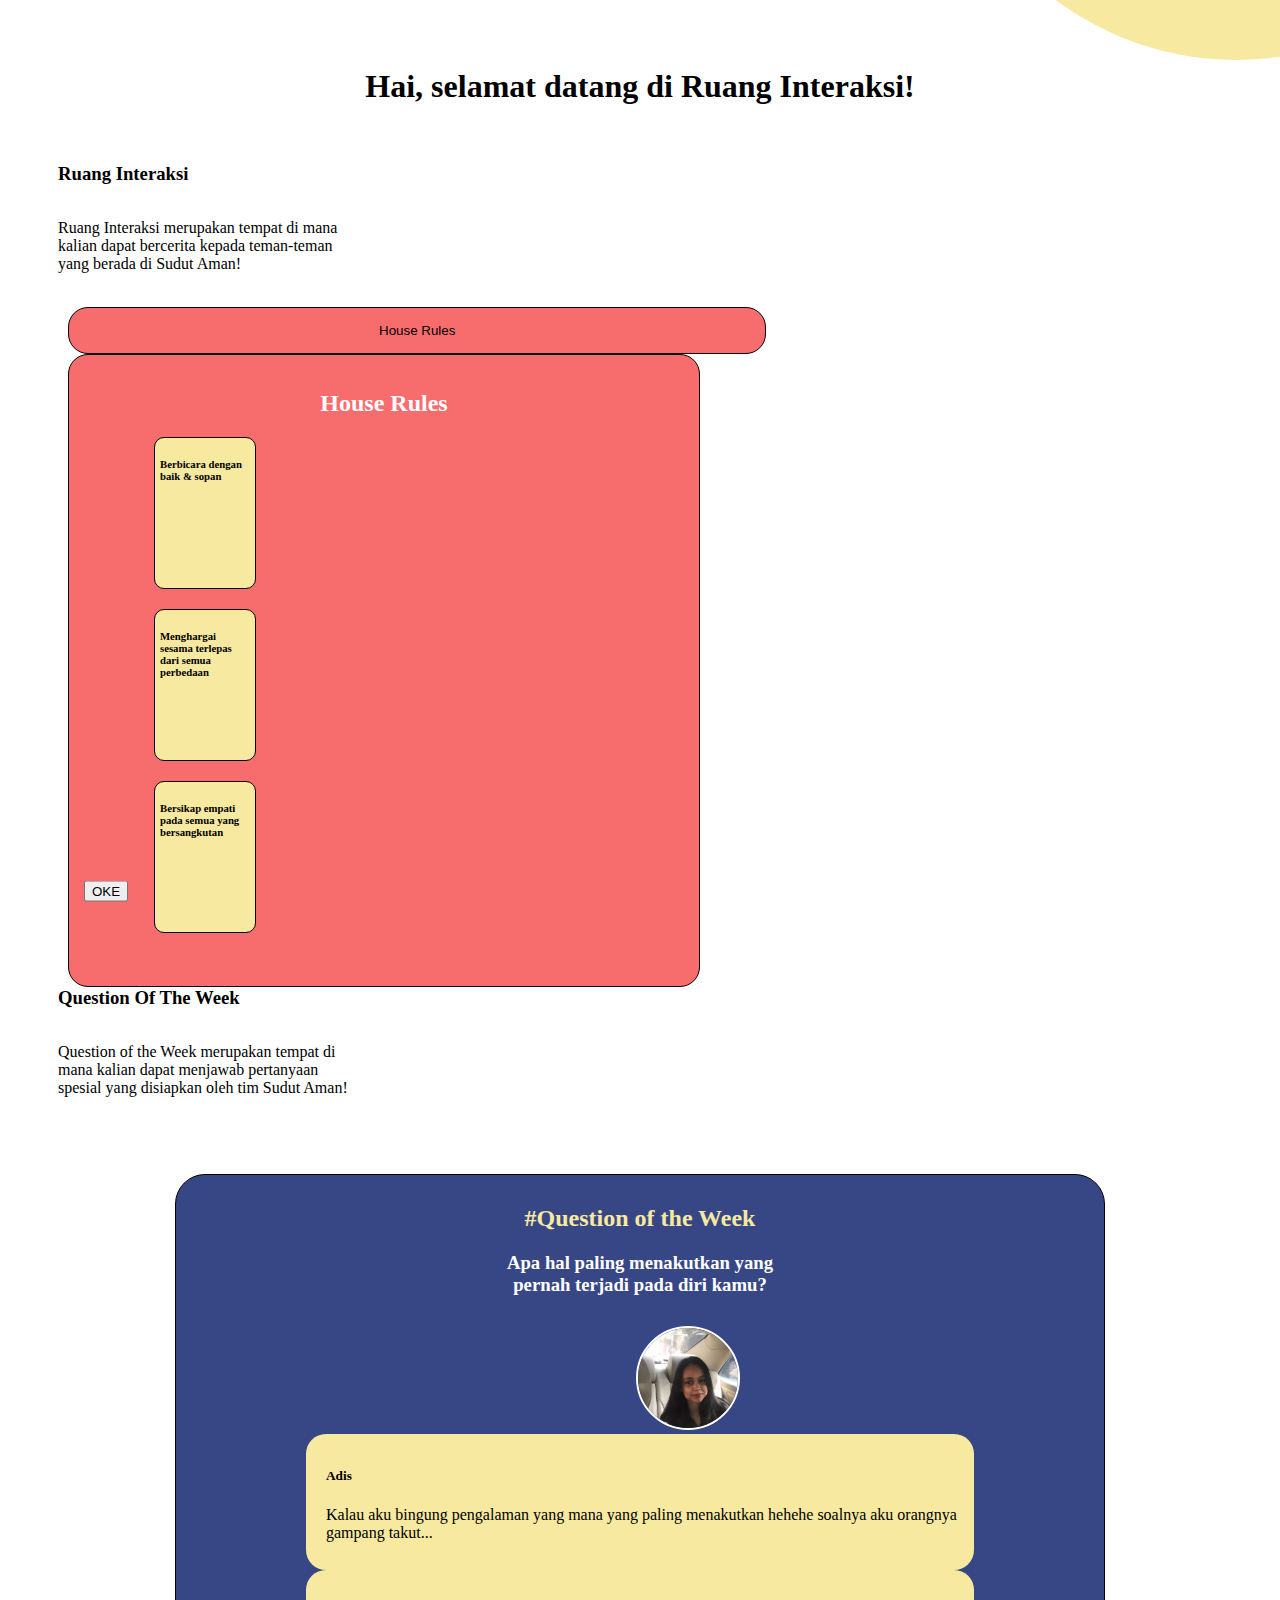
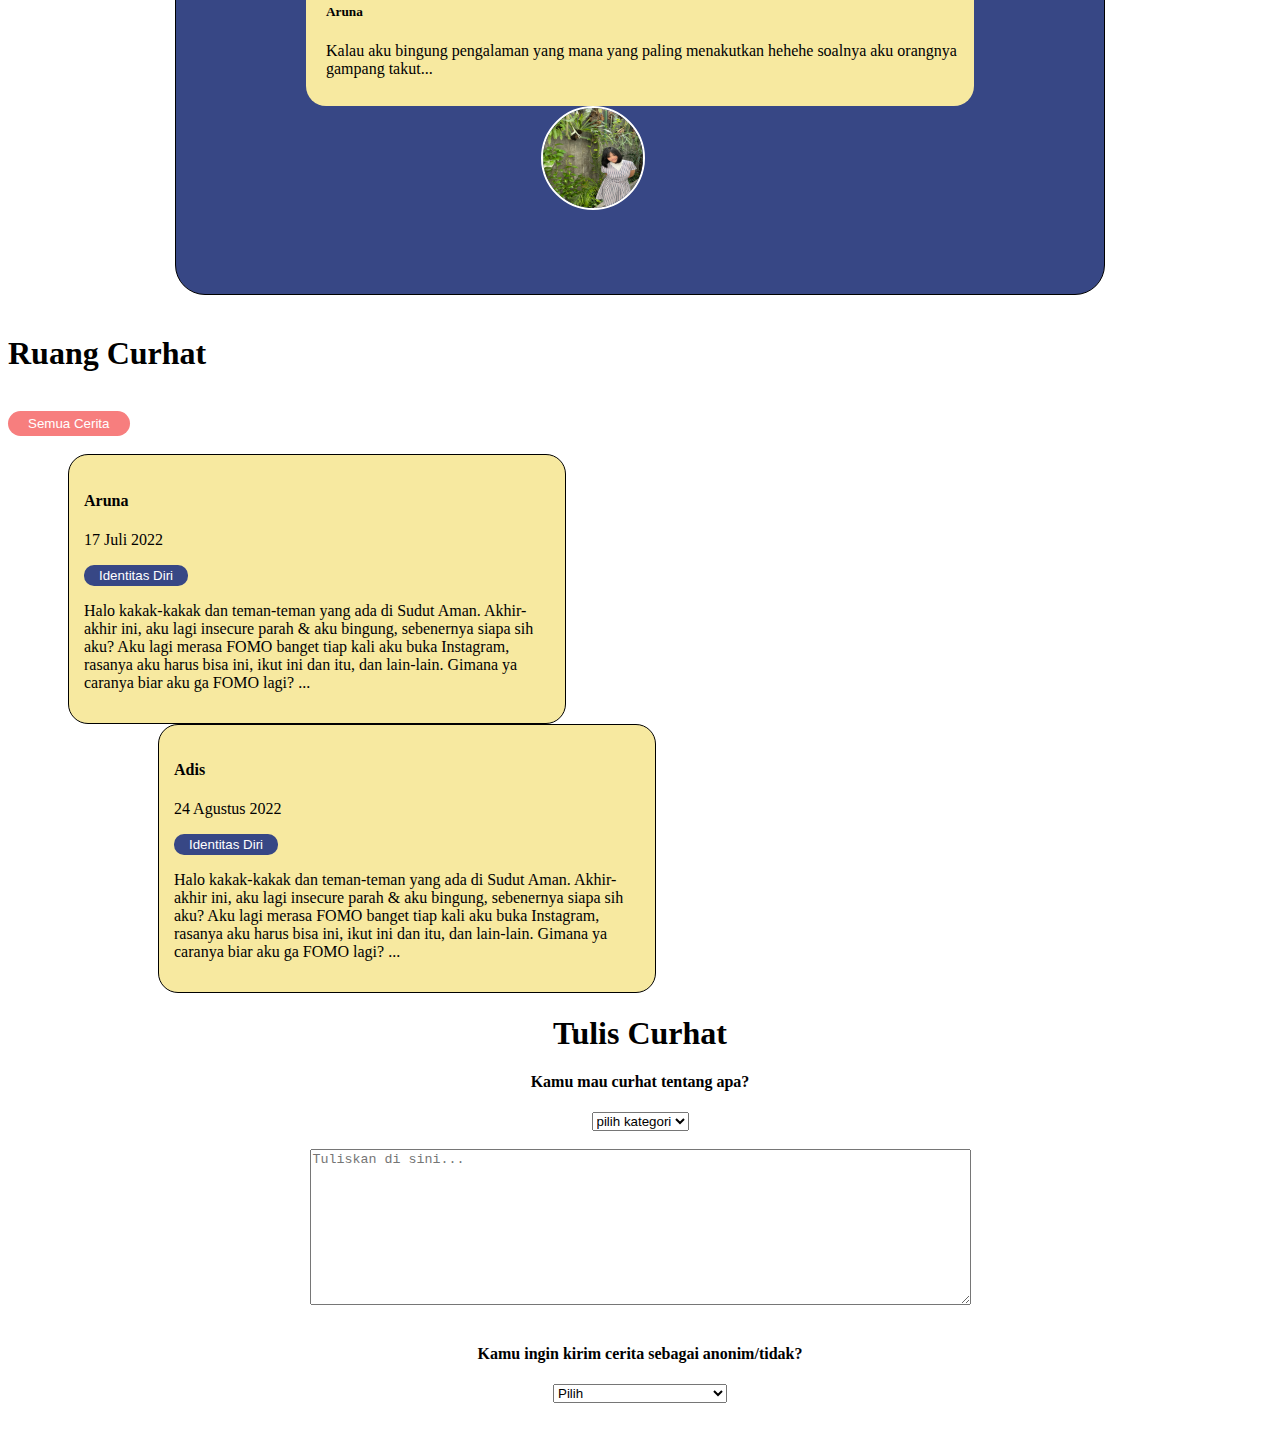
==== ruang interaksi/index.html @ 9e3b5253 "masukin ruang interkasi" ====
<!DOCTYPE html>
<html>

<head>
  <meta charset="utf-8">
  <meta name="viewport" content="width=device-width">
  <title>replit</title>

  <!-- link botstrap -->
  <link href="https://cdn.jsdelivr.net/npm/bootstrap@5.2.2/dist/css/bootstrap.min.css" rel="stylesheet"
    integrity="sha384-Zenh87qX5JnK2Jl0vWa8Ck2rdkQ2Bzep5IDxbcnCeuOxjzrPF/et3URy9Bv1WTRi" crossorigin="anonymous">

  <!-- link css  -->
  <link href="style.css" rel="stylesheet" type="text/css" />
</head>

<body>
<!--   buletan -->
   <div class="bg-shape"></div>

  
  <div class="container">
    <h1 id="title">Hai, selamat datang di Ruang Interaksi!</h1>
    <br>
    <br>
    <div>
      <div class="row">
        <div class="col">
          <h3 id="title-2">Ruang Interaksi</h3>
          <br>
          <p id="desc-ri">Ruang Interaksi merupakan tempat di mana<br>
            kalian dapat bercerita kepada teman-teman<br>
            yang berada di Sudut Aman!</p>
          <br>
          
          <button type="button" class="btn house-rules" data-bs-toggle="modal" data-bs-target="#exampleModal">
            House Rules
          </button>
      
      <!-- Modal -->
      <div class="modal fade" id="exampleModal" tabindex="-1" aria-labelledby="exampleModalLabel" aria-hidden="true">
        <div class="modal-dialog">
          <div class="modal-content">
            <div class="modal-body">
                <div class="container">
                    <div class="house-rules" style="margin-left: 0px;">
                        <h2>House Rules</h2>
                        <div class="row">
                            <div class="col" id="card-1">
                            <h6>Berbicara dengan baik & sopan</h6>
                        </div>
                      
                        <div class="col" id="card-2">
                            <h6>Menghargai sesama terlepas dari semua perbedaan</h6>
                        </div>
                      
                        <div class="col" id="card-3">
                            <h6>Bersikap empati pada semua yang bersangkutan</h6>
                        </div>

                        </div>
                        <br>
                        <div class="modal-footer">
                            <button type="button text-center" class="btn btn-secondary text-center" data-bs-dismiss="modal">OKE</button>
                        </div>
                    </div>
                    </div>

            </div>


          </div>
        </div>
      </div>

        </div>

        <div class="col">
          <h3 id="title-2">Question Of The Week</h3>
          <br>
          <p id="desc-ri">Question of the Week merupakan tempat di<br>
            mana kalian dapat menjawab pertanyaan<br>
            spesial yang disiapkan oleh tim Sudut Aman!</p>
        </div>
      </div>
    </div>

    <br>
    <br>
    <div class="container2" style="border: 1.5px black solid;">
      <h2 style="color: #F7E9A0; margin-top: -50px;">#Question of the Week</h2>
      <h3 style="color: white; margin-bottom: 30px;">Apa hal paling menakutkan yang <br> pernah terjadi pada diri kamu?</h3>
      <div class="row mb-3">
        <div class="col-4 my-auto">
          <img src="Screenshot 2022-11-06 105058.png" class="rounded-circle" alt="foto profil" style="border: 2px white solid; margin-right: -95px; width: 100px; height: 100px;">
        </div>

        <div class="col-8 ">
          <div class="card">
            <h5 class="card-title" style="margin-left: 8px; font-weight: bold;">Adis</h5>
            <p class="card-text" style="text-align: left; margin-left: 8px;">Kalau aku bingung pengalaman yang mana yang paling menakutkan hehehe soalnya aku
              orangnya
              gampang takut...</p>
          </div>
        </div>

      </div>
      <div class="row mt-3">
        <div class="col-8">
          <div class="card">
            <h5 class="card-title" style="margin-left: 8px; font-weight: bold;">Aruna</h5>
            <p class="card-text" style="text-align: left; margin-left: 8px;">Kalau aku bingung pengalaman yang mana yang paling menakutkan hehehe soalnya aku
              orangnya
              gampang takut...</p>
          </div>
        </div>

        <div class="col-4 my-auto">
          <img
            src="WhatsApp Image 2022-11-11 at 8.43.40 PM.jpeg"
            class="rounded-circle" alt="foto profil" style="border: 2px white solid; margin-left: -95px; width: 100px; height: 100px;">
        </div>
      </div>
    </div>

    <br>
    <h1>Ruang Curhat</h1>
    <br>
    <button id="semua-cerita">Semua Cerita</button>
    <br><br>
    <div class="container-text-center">
      <div class="row">
        <div class="user-1">
          <div class="col">
            <h4 id="nama">Aruna</h4>
            <p id="tanggal">17 Juli 2022</p>
            <button id="kategori">Identitas Diri</button>
            <br>
            <p id="isi-curhat">Halo kakak-kakak dan teman-teman yang ada di Sudut Aman. Akhir-akhir ini, aku lagi
              insecure
              parah & aku bingung, sebenernya siapa sih aku? Aku lagi merasa FOMO banget tiap kali aku buka Instagram,
              rasanya aku harus bisa ini, ikut ini dan itu, dan lain-lain. Gimana ya caranya biar aku ga FOMO lagi?
              ...
            </p>
          </div>
        </div>

        <div class="user-2">
          <div class="col">
            <h4 id="nama">Adis</h4>
            <p id="tanggal">24 Agustus 2022</p>
            <button id="kategori">Identitas Diri</button>
            <br>
            <p id="isi-curhat">Halo kakak-kakak dan teman-teman yang ada di Sudut Aman. Akhir-akhir ini, aku lagi
              insecure
              parah & aku bingung, sebenernya siapa sih aku? Aku lagi merasa FOMO banget tiap kali aku buka Instagram,
              rasanya aku harus bisa ini, ikut ini dan itu, dan lain-lain. Gimana ya caranya biar aku ga FOMO lagi?
              ...
            </p>
          </div>
        </div>
      </div>
    </div>


    <!--Formulir Ruang Curhat -->
    
    <div class="mt-3">
        <h1 style="text-align: center;">Tulis Curhat</h1>
        <h4 style="text-align: center;"> Kamu mau curhat tentang apa?</h4>
    </div>
    
    <div>
        <form>
            <div class="center">
                <select class="cmb">
                    <option selected disabled="disabled">pilih kategori</option>
                    <option value="Pubertas">Pubertas</option>
                    <option value="Identitas Diri">Identitas Diri</option>
                </select>
              <div>
              
        
            
              <br><textarea id="ruangcurhat" name="ruangcurhat" rows="10" cols="80"
                placeholder="Tuliskan di sini..."></textarea>
           
        
            <br>
            <h4 style="text-align: center;">Kamu ingin kirim cerita sebagai anonim/tidak?</h4>
            
        
            <div class="center">
                <select class="cmb">
                    <option selected disabled="disabled">Pilih</option>
                    <option value="Pubertas">Iya, kirim sebagai anonim</option>
                    <option value="Identitas Diri">Tidak perlu kok, gapapa</option>
                </select>
              <div>
        
            </form>
    </div>
   
    

    <!-- link js -->
    <script src="script.js"></script>
    <script src="https://cdn.jsdelivr.net/npm/bootstrap@5.2.2/dist/js/bootstrap.bundle.min.js"
      integrity="sha384-OERcA2EqjJCMA+/3y+gxIOqMEjwtxJY7qPCqsdltbNJuaOe923+mo//f6V8Qbsw3"
      crossorigin="anonymous"></script>
</body>

</html>
---- ruang interaksi/style.css ----
@import url('https://fonts.googleapis.com/css2?family=Poppins:ital,wght@0,300;0,500;0,600;1,400&display=swap');

/* buletan */
.bg-shape {
    height: 35px;
    width: 35px;
    border-radius: 50%;
    display: inline-block;
  }
  
  .bg-shape:after {
    content: '';
    position: absolute;
    width: 600px;
    height: 600px;
    background: #F7E9A0;
    border-radius: 50%;
    top: 0;
    right: 0;
    z-index: -1;
    top: -60%; /* change value as required */
    right: -20%; /* change value as required */
  }

#title {
  font-weight: bold;
  text-align: center;
  place-items: center;
}

#title-2 {
  text-align: left;
  margin: auto;
}

.row {
  margin-left: 50px;
  margin-right: 50px;
}


#desc-ri {
  text-align: left;
  margin: left;
}

  #btn-cta {
    padding: 15px 30px;
    font-family: 'Poppins', sans-serif;
    font-size: 13px;
    line-height: 15px;
    border-radius: 40px;
    border: 0.5px black solid;
    color: white;
    background: #F76D6D;
    position: relative;
    left: -180px;
  }

#btn-cta:hover {
  background-color: #FF8C8C;
}

.container2 {
  background: #374785;
  text-align: center;
  place-items: center;
  margin: auto;
  padding: 80px 80px;
  width: 60vw;
  border-radius: 30px;
  margin-top: 25px;
  
}

#kategori {
  cursor: none;
  text-decoration: none;
  background-color: #374785;
  color: white;
  border: none;
  border-radius: 10px;
  padding: 3px 15px;
}

.house-rules {
  background: #F76D6D;
  border-radius: 20px;
  border: 1.5px black solid;
  padding: 15px;
  margin: auto;
  width: 60%;
  position: relative;
  left: 10px;
  right: 10px;
}


h2 {
  text-align: center;
  place-content: center;
  font-weight: bold;
  color: white;
}

/* House Rules */

#card-1 {
  background: #F7E9A0;
  border-radius: 10px;
  height: 150px;
  width: 100px;
  margin: 20px;
  border: 1px black solid;
  margin-top: 20px;
  position: relative;
}

#card-2 {
  background: #F7E9A0;
  border-radius: 10px;
  height: 150px;
  width: 100px;
  margin: 20px;
  border: 1px black solid;
  margin-top: 20px;
  position: relative;
}

#card-3 {
  background: #F7E9A0;
  border-radius: 10px;
  height: 150px;
  width: 100px;
  margin: 20px;
  border: 1px black solid;
  margin-top: 20px;
  position: relative;
}

h6 {
  place-items: center;
  font-weight: bold;
  text-align: center;
  padding: 10px;
  text-align: left;
  margin-top: 10px;
  margin-left: -5px;
}


.btn-cta {
  color: black;
  background-color: #F7E9A0;
  border-radius: 20px;
  padding: 12px 65px;
  font-size: 18px;
  cursor: pointer;
  font-weight: 600;
  text-decoration: none;
  border: 1px solid black;
}


.user-1 {
  background-color: #F7E9A0;
  border-radius: 20px;
  width: 40%;
  position: relative;
  left: 10px;
  padding: 15px;
  border: 1px black solid;
  margin-right: 100px;
}

.user-2{
  background-color: #F7E9A0;
  border-radius: 20px;
  width: 40%;
  position: relative;
  left: 100px;
  padding: 15px;
  border: 1px black solid;
}

#semua-cerita {
  background-color: #F77E7E;
  color: white;
  border-radius: 20px;
  border: none;
  padding: 5px 20px;
}

.input-field{
  width: 400px;
  height: 40px;
  margin-top: 20px;
  border: 1px solid #777;
  border-radius: 14px;
  outline: none;
  
}

.textarea-field{
  width: 100%;
  height: 200px;
}

#ruangcurhat {
    display: block;
    margin-left: auto;
    margin-right: auto;
}

.rounded-circle {
  border-radius: 50%;
  width: 80px;
  height: 80px;
}

.card{
  background-color: #F7E9A0;
  border-radius: 20px;
  padding: 12px;
}

.card-title{
  text-align: left;
}


.modal-content{
  background: transparent;
  border: none;
}

.modal-body{
  width: 1000px
}

.modal-footer{
  border: transparent;
  margin: 0;
  position: absolute;
  text-align: center;
  top: 85%;
  -ms-transform: translateY(-50%);
  transform: translateY(-50%);
}




.center {
    text-align: center;
    /*These options are for the div to be visible in the example, the important is the first*/
    /* border:1px solid black; */
    width: auto;
    height: 50px;
}

.cmb {
    display: block;
    margin: 0 auto;
}

/* button hr */
.house-rules {
    background: #F76D6D;
    border-radius: 20px;
    border: 1.5px black solid;
    padding: 15px;
    margin: auto;
    width: 60%;
    position: relative;
    left: 10px;
    right: 10px;
  }

  .house-rules:hover {
    background-color: #F76D6D;
  }
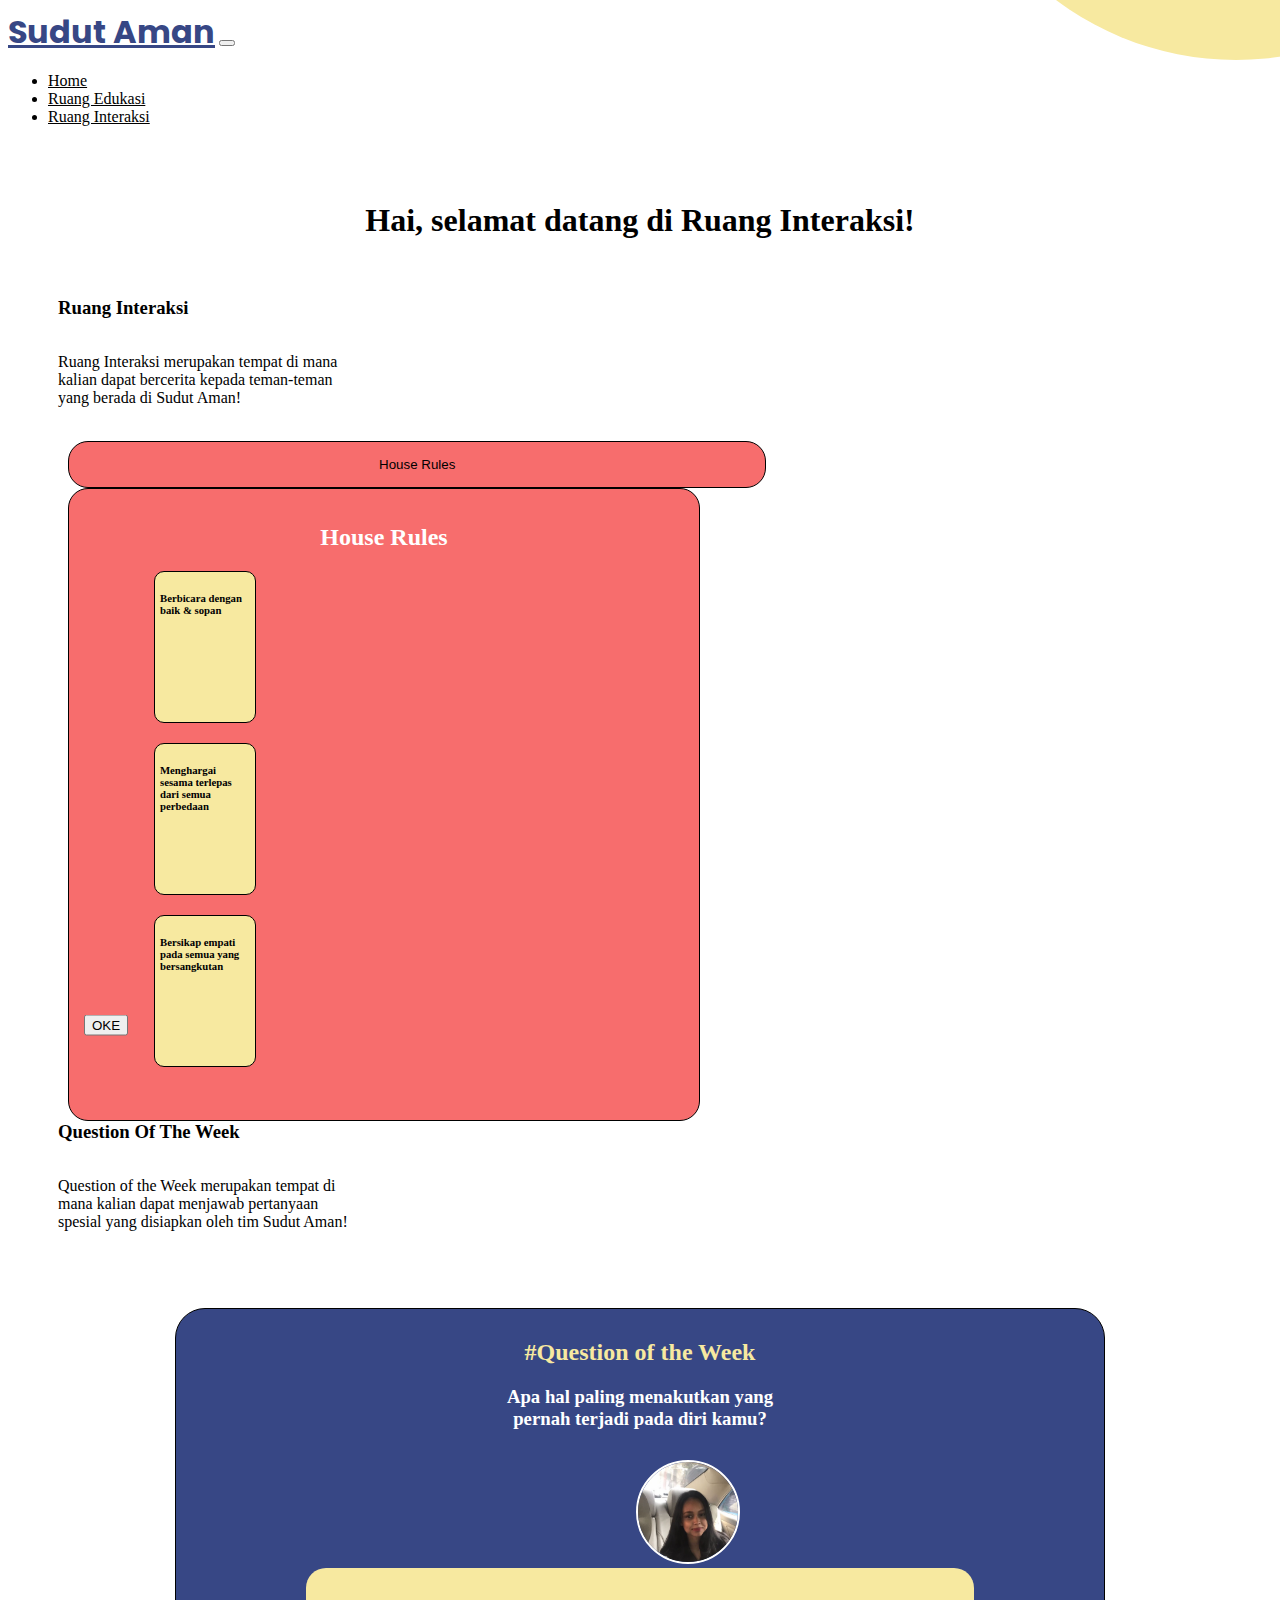
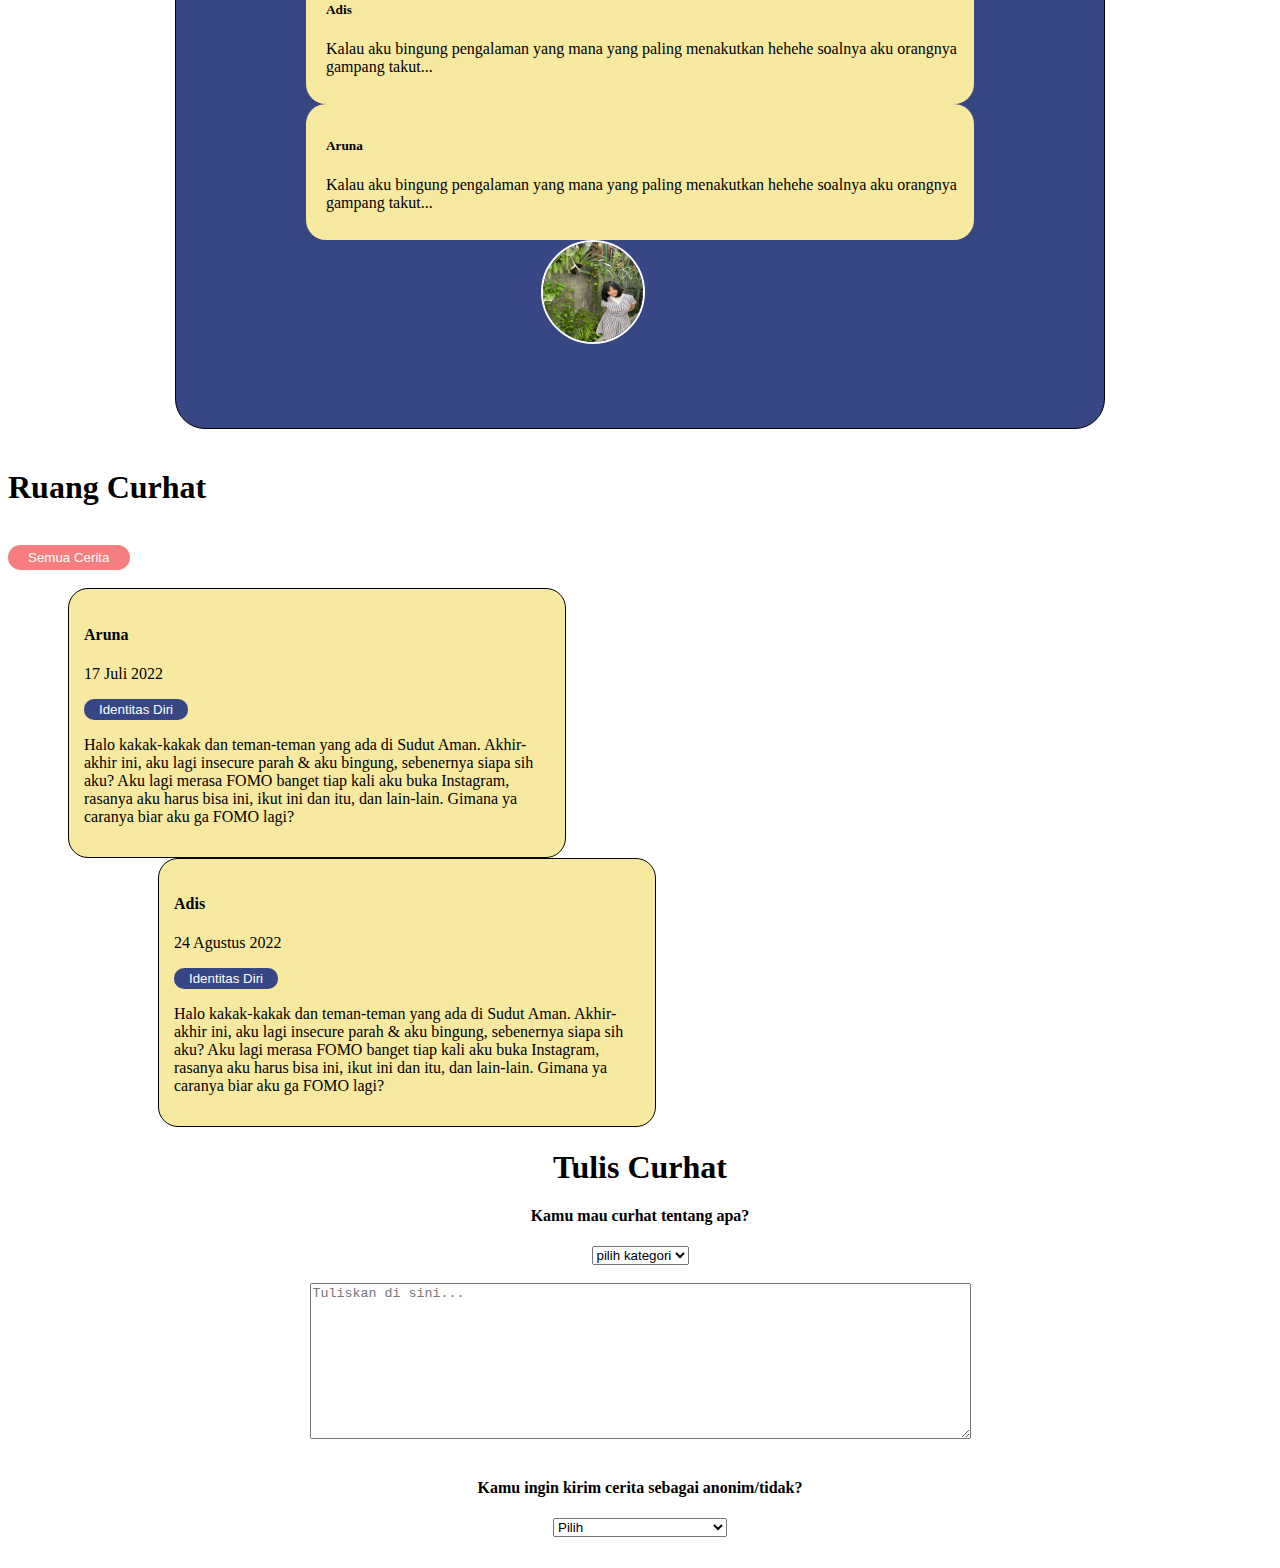
==== commit 20eb8c69: "nambahin navbar di semua page" ====
--- a/ruang interaksi/index.html
+++ b/ruang interaksi/index.html
@@ -12,9 +12,55 @@
 
   <!-- link css  -->
   <link href="style.css" rel="stylesheet" type="text/css" />
+
+  <style>
+    @import url('https://fonts.googleapis.com/css2?family=Poppins:wght@500;600&family=Quicksand:wght@500&display=swap');
+
+    .navbar-brand {
+      cursor: pointer;
+      font-size: 32px;
+      color: #374785;
+      font-weight: bold;
+      font-family: 'Poppins', sans-serif;
+    }
+
+    .nav-item a {
+      color: black;
+      font-weight: 400;
+      font-size: 16px;
+    }
+  </style>
+
+
 </head>
 
 <body>
+
+  <nav class="navbar navbar-expand-lg" style="background: none;">
+    <div class="container">
+      <a class="navbar-brand" href="#">Sudut Aman</a>
+      <button class="navbar-toggler" type="button" data-bs-toggle="collapse" data-bs-target="#navbarSupportedContent"
+        aria-controls="navbarSupportedContent" aria-expanded="false" aria-label="Toggle navigation">
+        <span class="navbar-toggler-icon"></span>
+      </button>
+      <!--       <div class="collapse navbar-collapse" id="navbarSupportedContent"> -->
+      <ul class="navbar-nav me-auto mb-2 mb-lg-0">
+        <li class="nav-item">
+          <a class="nav-link active" aria-current="page" href="../index.html">Home</a>
+        </li>
+
+        <li class="nav-item">
+          <a class="nav-link active" aria-current="page" href="../edusudutaman/ruangedu.html">Ruang Edukasi</a>
+        </li>
+
+        <li class="nav-item">
+          <a class="nav-link active" aria-current="page" href="../ruang interaksi/index.html">Ruang Interaksi</a>
+        </li>
+      </ul>
+      <!--         <button type="button" class="btn btn-cta" style="color: white; background: #F76D6D; border-radius: 20px; padding: 8px 25px;">MASUK</button> -->
+    </div>
+</nav>
+
 <!--   buletan -->
    <div class="bg-shape"></div>
 
@@ -140,7 +186,6 @@
               insecure
               parah & aku bingung, sebenernya siapa sih aku? Aku lagi merasa FOMO banget tiap kali aku buka Instagram,
               rasanya aku harus bisa ini, ikut ini dan itu, dan lain-lain. Gimana ya caranya biar aku ga FOMO lagi?
-              ...
             </p>
           </div>
         </div>
@@ -155,7 +200,6 @@
               insecure
               parah & aku bingung, sebenernya siapa sih aku? Aku lagi merasa FOMO banget tiap kali aku buka Instagram,
               rasanya aku harus bisa ini, ikut ini dan itu, dan lain-lain. Gimana ya caranya biar aku ga FOMO lagi?
-              ...
             </p>
           </div>
         </div>
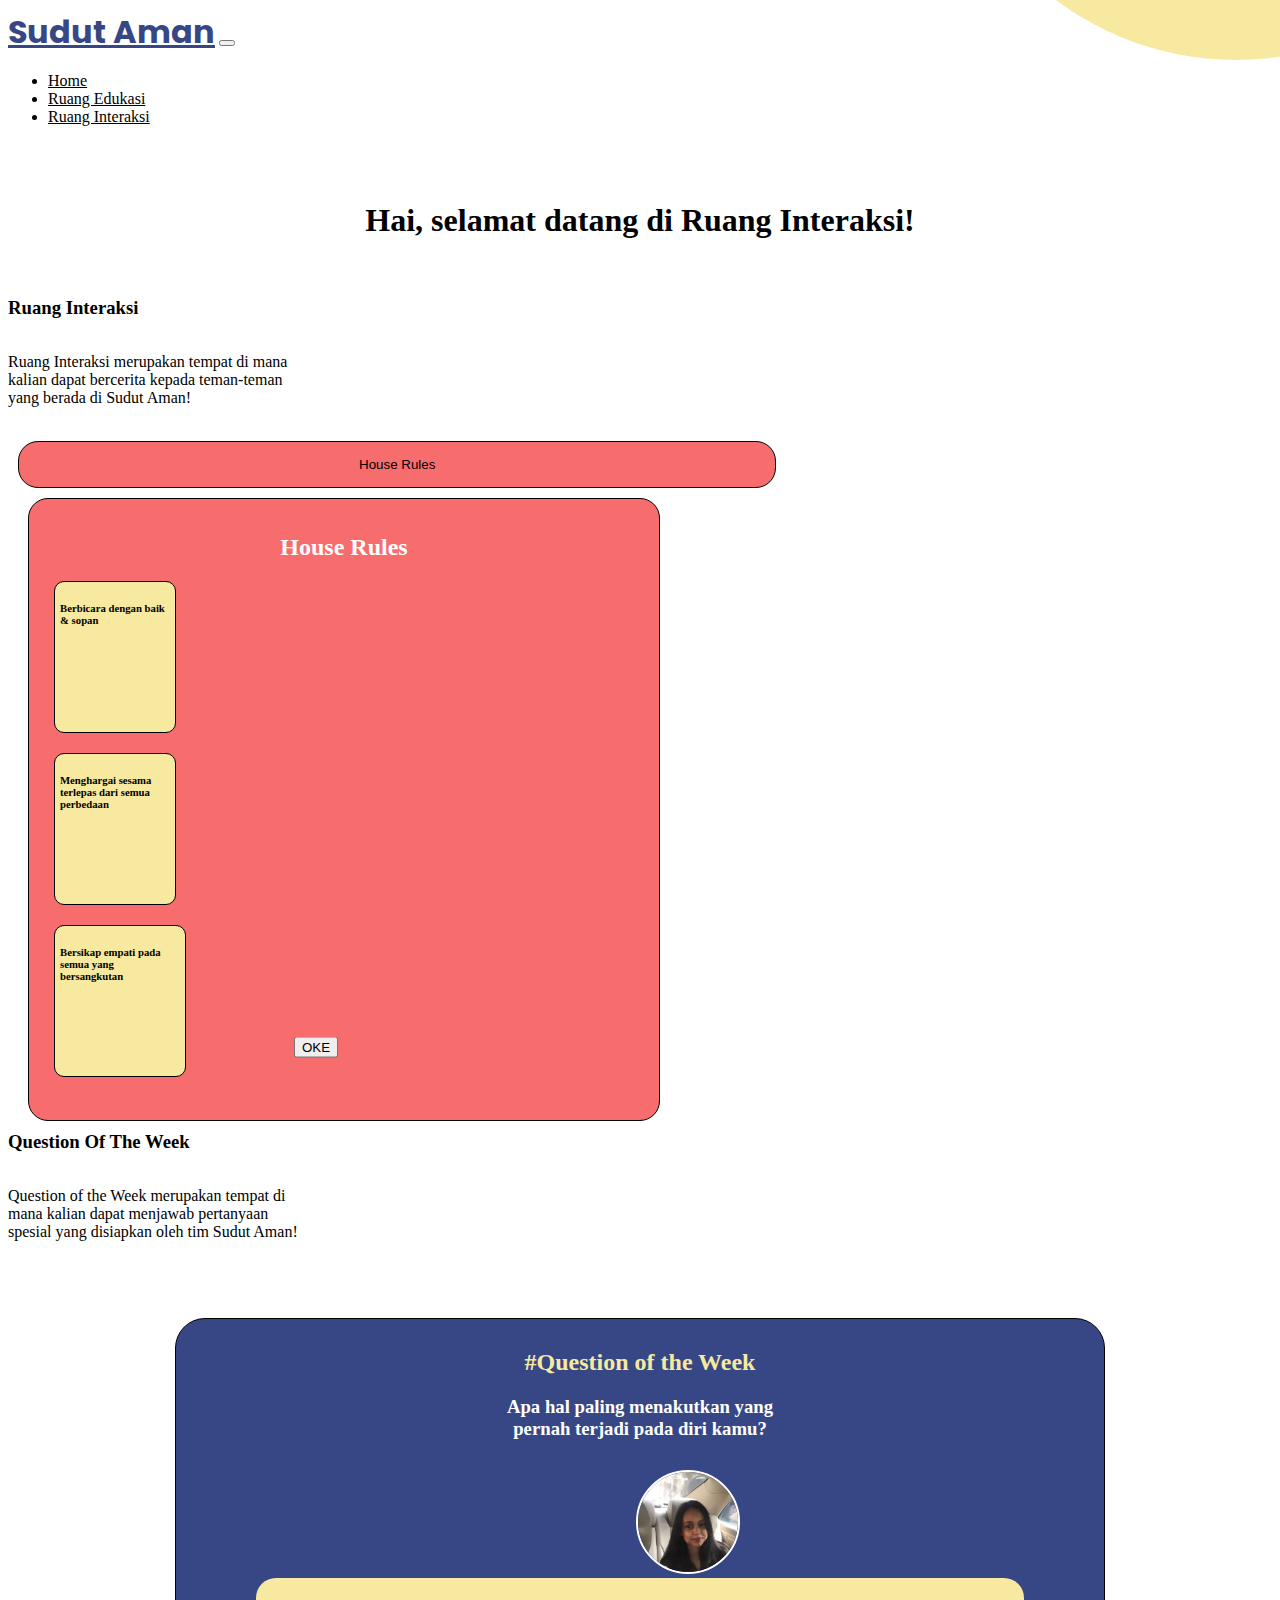
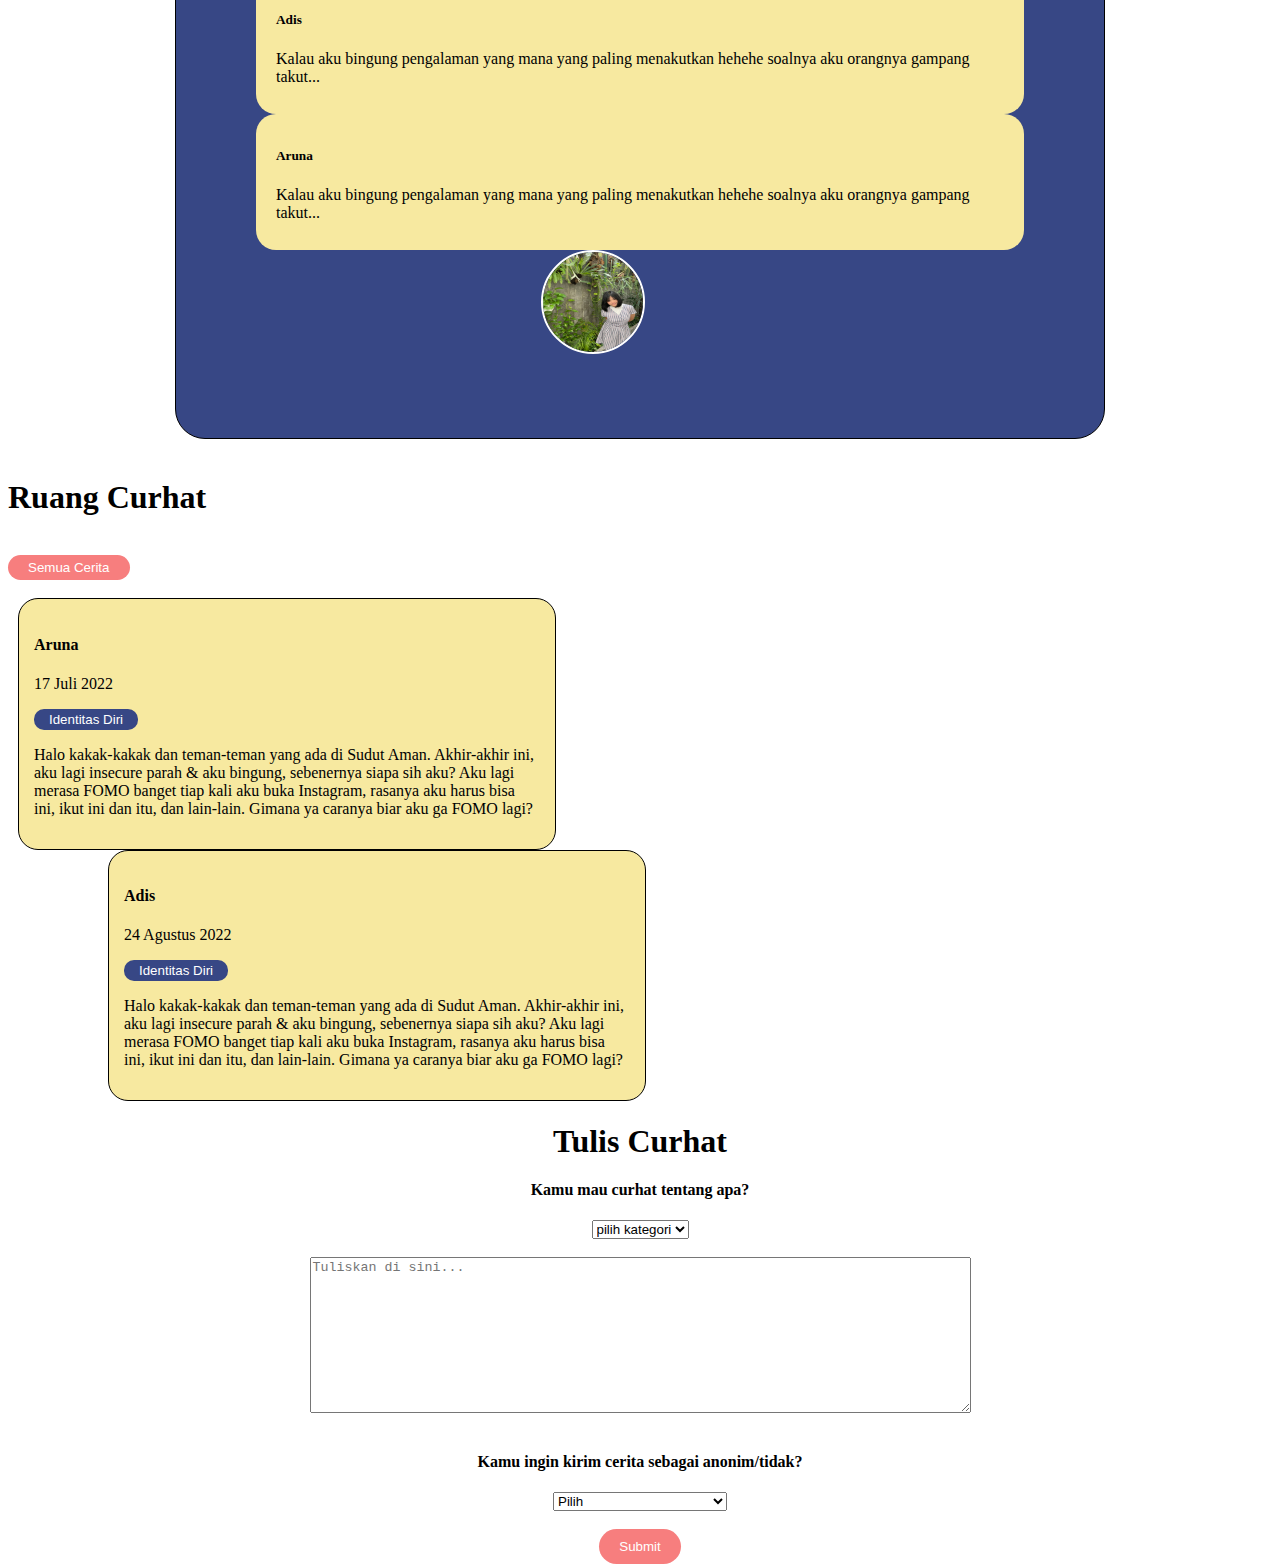
==== commit 4bbc8f0a: "final sudut aman" ====
--- a/ruang interaksi/index.html
+++ b/ruang interaksi/index.html
@@ -4,7 +4,7 @@
 <head>
   <meta charset="utf-8">
   <meta name="viewport" content="width=device-width">
-  <title>replit</title>
+  <title>Ruang Interaksi</title>
 
   <!-- link botstrap -->
   <link href="https://cdn.jsdelivr.net/npm/bootstrap@5.2.2/dist/css/bootstrap.min.css" rel="stylesheet"
@@ -62,7 +62,7 @@
 </nav>
 
 <!--   buletan -->
-   <div class="bg-shape"></div>
+  <div class="bg-shape"></div>
 
   
   <div class="container">
@@ -88,7 +88,7 @@
         <div class="modal-dialog">
           <div class="modal-content">
             <div class="modal-body">
-                <div class="container">
+                <!-- <div class="container"> -->
                     <div class="house-rules" style="margin-left: 0px;">
                         <h2>House Rules</h2>
                         <div class="row">
@@ -107,14 +107,10 @@
                         </div>
                         <br>
                         <div class="modal-footer">
-                            <button type="button text-center" class="btn btn-secondary text-center" data-bs-dismiss="modal">OKE</button>
+                            <button type="button text-center" class="btn btn-secondary" data-bs-dismiss="modal">OKE</button>
                         </div>
                     </div>
                     </div>
-
-            </div>
-
-
           </div>
         </div>
       </div>
@@ -243,9 +239,9 @@
               <div>
         
             </form>
-    </div>
-   
-    
+    </div>   
+    <br>
+    <button id="submit">Submit</button>
 
     <!-- link js -->
     <script src="script.js"></script>
--- a/ruang interaksi/style.css
+++ b/ruang interaksi/style.css
@@ -33,11 +33,6 @@
   margin: auto;
 }
 
-.row {
-  margin-left: 50px;
-  margin-right: 50px;
-}
-
 
 #desc-ri {
   text-align: left;
@@ -52,13 +47,13 @@
     border-radius: 40px;
     border: 0.5px black solid;
     color: white;
-    background: #F76D6D;
+    background: #F77E7E;
     position: relative;
     left: -180px;
   }
 
 #btn-cta:hover {
-  background-color: #FF8C8C;
+  background-color: #F77E7E;
 }
 
 .container2 {
@@ -71,6 +66,10 @@
   border-radius: 30px;
   margin-top: 25px;
   
+}
+
+.container{
+  margin: auto;
 }
 
 #kategori {
@@ -84,7 +83,7 @@
 }
 
 .house-rules {
-  background: #F76D6D;
+  background: #F77E7E;
   border-radius: 20px;
   border: 1.5px black solid;
   padding: 15px;
@@ -109,8 +108,8 @@
   background: #F7E9A0;
   border-radius: 10px;
   height: 150px;
-  width: 100px;
-  margin: 20px;
+  width: 120px;
+  margin: 10px;
   border: 1px black solid;
   margin-top: 20px;
   position: relative;
@@ -120,8 +119,8 @@
   background: #F7E9A0;
   border-radius: 10px;
   height: 150px;
-  width: 100px;
-  margin: 20px;
+  width: 120px;
+  margin: 10px;
   border: 1px black solid;
   margin-top: 20px;
   position: relative;
@@ -131,11 +130,22 @@
   background: #F7E9A0;
   border-radius: 10px;
   height: 150px;
-  width: 100px;
-  margin: 20px;
+  width: 130px;
+  margin: 10px;
   border: 1px black solid;
   margin-top: 20px;
   position: relative;
+}
+
+.btn-secondary {
+  margin-top: 40px;
+  place-items: center;
+  text-align: center;
+}
+
+.modal-footer{
+  place-items: center;
+  text-align: center;
 }
 
 h6 {
@@ -235,7 +245,8 @@
 }
 
 .modal-body{
-  width: 1000px
+  padding: 10px;
+  width: 1000px;
 }
 
 .modal-footer{
@@ -244,6 +255,7 @@
   position: absolute;
   text-align: center;
   top: 85%;
+  padding: 250px;
   -ms-transform: translateY(-50%);
   transform: translateY(-50%);
 }
@@ -281,3 +293,23 @@
     background-color: #F76D6D;
   }
   
+  .modal-body2{
+    background-color: #F7E9A0;
+    border-radius: 20px;
+  }
+  
+  .modal-content2{
+    background: transparent;
+  }
+  
+  .modal-footer2{
+    margin-right: 180px;
+  }
+
+#submit {
+  background-color: #F77E7E;
+  color: white;
+  border-radius: 20px;
+  border: none;
+  padding: 10px 20px;
+}